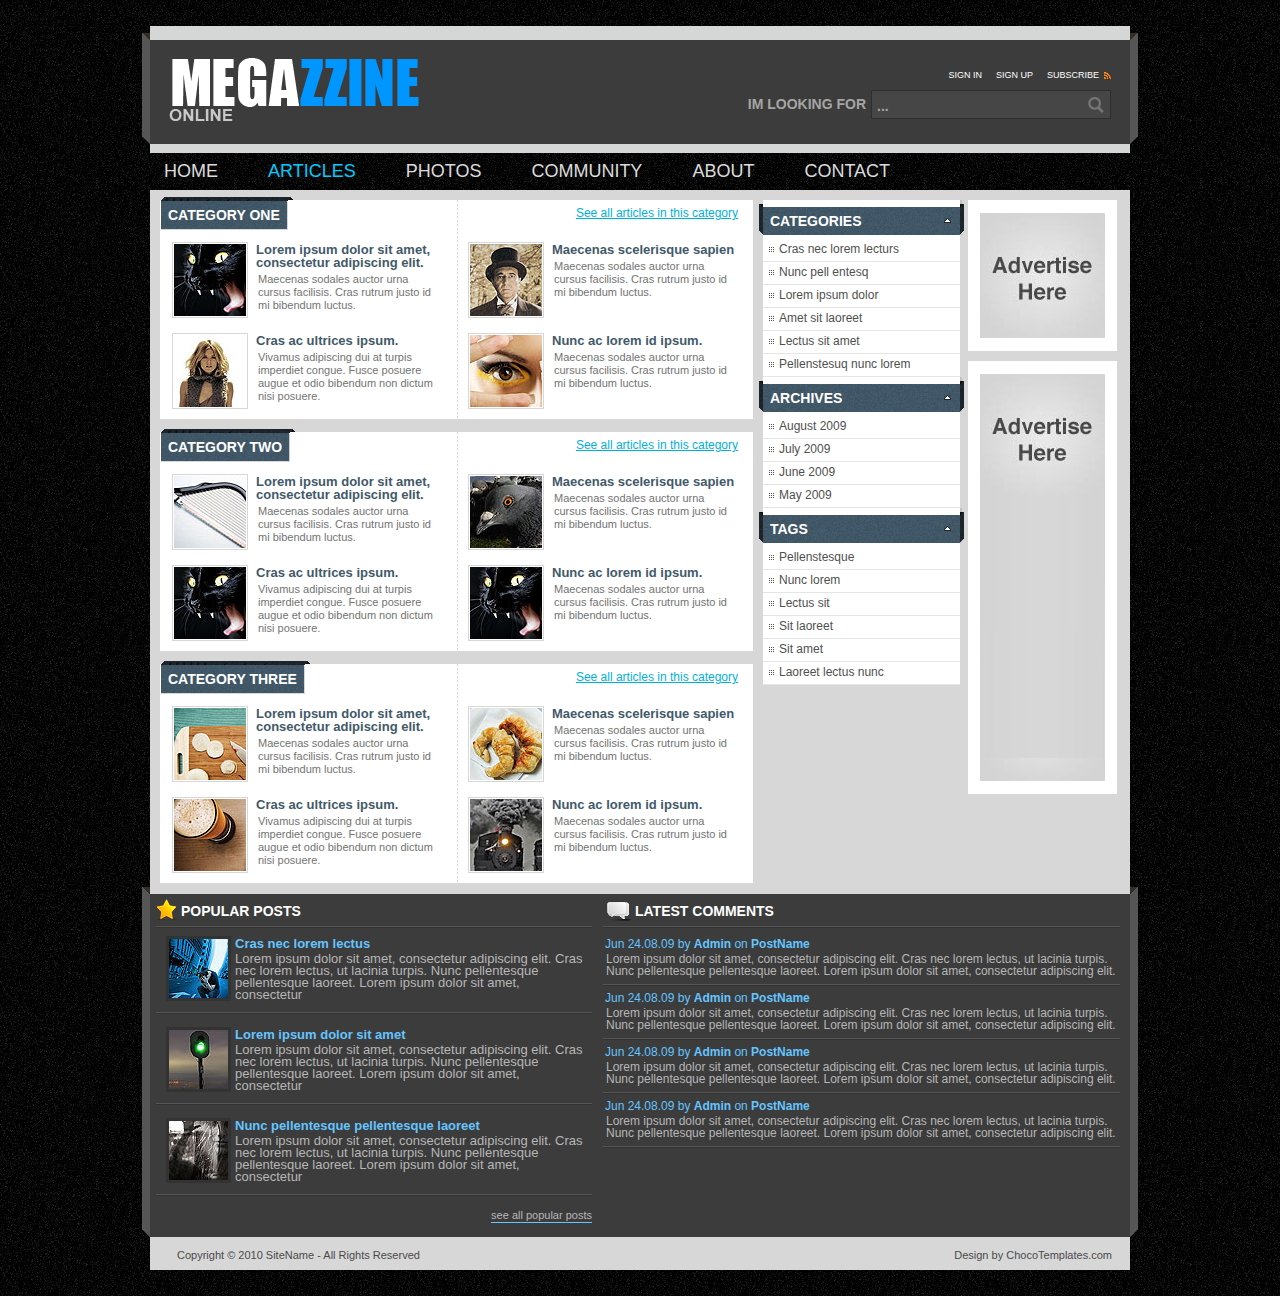
==== index.html @ aebdecf1 "init commit" ====
<!DOCTYPE html PUBLIC "-//W3C//DTD XHTML 1.0 Transitional//EN" "http://www.w3.org/TR/xhtml1/DTD/xhtml1-transitional.dtd">
<html xmlns="http://www.w3.org/1999/xhtml">
<head>
<title>MEGAZZINE</title>
<meta http-equiv="Content-Type" content="text/html; charset=utf-8" />
<link rel="stylesheet" href="css/style.css" type="text/css" media="all" />
<script type="text/javascript" src="js/jquery-1.4.2.min.js"></script>
<script type="text/javascript" src="js/jquery-func.js"></script>
<!--[if IE 6]><link rel="stylesheet" href="css/ie6.css" type="text/css" media="all" /><![endif]-->
</head>
<body>
<!-- START PAGE SOURCE -->
<div id="shell">
  <div id="header">
    <h1 id="logo"><a href="#">MEGAZZINE</a></h1>
    <div class="top-bar">
      <div class="links"> <a href="#">SIGN IN</a> <a href="#">SIGN UP</a> <a href="#" class="rss">SUBSCRIBE</a> </div>
      <div class="cl">&nbsp;</div>
      <div id="search">
        <form action="#" method="post">
          <label for="search-string">IM LOOKING FOR</label>
          <div class="fields">
            <input type="text" value="..." id="search-string" class="field" />
            <input type="submit" value="" class="submit" />
          </div>
        </form>
      </div>
    </div>
  </div>
  <div id="navigation">
    <ul>
      <li><a href="#">HOME</a></li>
      <li><a href="#" class="active">ARTICLES</a></li>
      <li><a href="#">PHOTOS</a></li>
      <li><a href="#">COMMUNITY</a></li>
      <li><a href="#">ABOUT</a></li>
      <li><a href="#">CONTACT</a></li>
    </ul>
    <div class="cl">&nbsp;</div>
  </div>
  <div id="main">
    <div id="content">
      <div class="box">
        <h2><span>CATEGORY ONE</span></h2>
        <a href="#" class="see-all">See all articles in this category</a>
        <div class="cl">&nbsp;</div>
        <div class="posts">
          <div class="post">
            <div class="image"> <a href="#"><img src="css/images/post-1.jpg" alt="" /></a> </div>
            <div class="data">
              <h4><a href="#">Lorem ipsum dolor sit amet, consectetur adipiscing elit.</a></h4>
              <p>Maecenas sodales auctor urna cursus facilisis. Cras rutrum justo id mi bibendum luctus. </p>
            </div>
          </div>
          <div class="post last">
            <div class="image"> <a href="#"><img src="css/images/post-2.jpg" alt="" /></a> </div>
            <div class="data">
              <h4><a href="#">Maecenas scelerisque sapien </a></h4>
              <p>Maecenas sodales auctor urna cursus facilisis. Cras rutrum justo id mi bibendum luctus. </p>
            </div>
          </div>
          <div class="cl">&nbsp;</div>
          <div class="post">
            <div class="image"> <a href="#"><img src="css/images/post-3.jpg" alt="" /></a> </div>
            <div class="data">
              <h4><a href="#">Cras ac ultrices ipsum. </a></h4>
              <p>Vivamus adipiscing dui at turpis imperdiet congue. Fusce posuere augue et odio bibendum non dictum nisi posuere. </p>
            </div>
          </div>
          <div class="post last">
            <div class="image"> <a href="#"><img src="css/images/post-4.jpg" alt="" /></a> </div>
            <div class="data">
              <h4><a href="#">Nunc ac lorem id ipsum.</a></h4>
              <p>Maecenas sodales auctor urna cursus facilisis. Cras rutrum justo id mi bibendum luctus. </p>
            </div>
          </div>
          <div class="cl">&nbsp;</div>
        </div>
      </div>
      <div class="box">
        <h2><span>CATEGORY TWO</span></h2>
        <a href="#" class="see-all">See all articles in this category</a>
        <div class="cl">&nbsp;</div>
        <div class="posts">
          <div class="post">
            <div class="image"> <a href="#"><img src="css/images/post-5.jpg" alt="" /></a> </div>
            <div class="data">
              <h4><a href="#">Lorem ipsum dolor sit amet, consectetur adipiscing elit.</a></h4>
              <p>Maecenas sodales auctor urna cursus facilisis. Cras rutrum justo id mi bibendum luctus. </p>
            </div>
          </div>
          <div class="post last">
            <div class="image"> <a href="#"><img src="css/images/post-6.jpg" alt="" /></a> </div>
            <div class="data">
              <h4><a href="#">Maecenas scelerisque sapien </a></h4>
              <p>Maecenas sodales auctor urna cursus facilisis. Cras rutrum justo id mi bibendum luctus. </p>
            </div>
          </div>
          <div class="cl">&nbsp;</div>
          <div class="post">
            <div class="image"> <a href="#"><img src="css/images/post-1.jpg" alt="" /></a> </div>
            <div class="data">
              <h4><a href="#">Cras ac ultrices ipsum. </a></h4>
              <p>Vivamus adipiscing dui at turpis imperdiet congue. Fusce posuere augue et odio bibendum non dictum nisi posuere. </p>
            </div>
          </div>
          <div class="post last">
            <div class="image"> <a href="#"><img src="css/images/post-1.jpg" alt="" /></a> </div>
            <div class="data">
              <h4><a href="#">Nunc ac lorem id ipsum.</a></h4>
              <p>Maecenas sodales auctor urna cursus facilisis. Cras rutrum justo id mi bibendum luctus. </p>
            </div>
          </div>
          <div class="cl">&nbsp;</div>
        </div>
      </div>
      <div class="box last">
        <h2><span>CATEGORY THREE</span></h2>
        <a href="#" class="see-all">See all articles in this category</a>
        <div class="cl">&nbsp;</div>
        <div class="posts">
          <div class="post">
            <div class="image"> <a href="#"><img src="css/images/post-7.jpg" alt="" /></a> </div>
            <div class="data">
              <h4><a href="#">Lorem ipsum dolor sit amet, consectetur adipiscing elit.</a></h4>
              <p>Maecenas sodales auctor urna cursus facilisis. Cras rutrum justo id mi bibendum luctus. </p>
            </div>
          </div>
          <div class="post last">
            <div class="image"> <a href="#"><img src="css/images/post-8.jpg" alt="" /></a> </div>
            <div class="data">
              <h4><a href="#">Maecenas scelerisque sapien </a></h4>
              <p>Maecenas sodales auctor urna cursus facilisis. Cras rutrum justo id mi bibendum luctus. </p>
            </div>
          </div>
          <div class="cl">&nbsp;</div>
          <div class="post">
            <div class="image"> <a href="#"><img src="css/images/post-9.jpg" alt="" /></a> </div>
            <div class="data">
              <h4><a href="#">Cras ac ultrices ipsum. </a></h4>
              <p>Vivamus adipiscing dui at turpis imperdiet congue. Fusce posuere augue et odio bibendum non dictum nisi posuere. </p>
            </div>
          </div>
          <div class="post last">
            <div class="image"> <a href="#"><img src="css/images/post-10.jpg" alt="" /></a> </div>
            <div class="data">
              <h4><a href="#">Nunc ac lorem id ipsum.</a></h4>
              <p>Maecenas sodales auctor urna cursus facilisis. Cras rutrum justo id mi bibendum luctus. </p>
            </div>
          </div>
          <div class="cl">&nbsp;</div>
        </div>
      </div>
      <div class="cl">&nbsp;</div>
    </div>
    <div id="sidebar">
      <div class="nav-box">
        <h2><span>CATEGORIES</span></h2>
        <ul>
          <li><a href="#">Cras nec lorem lecturs</a></li>
          <li><a href="#">Nunc pell entesq</a></li>
          <li><a href="#">Lorem ipsum dolor</a></li>
          <li><a href="#">Amet sit laoreet</a></li>
          <li><a href="#">Lectus sit amet</a></li>
          <li><a href="#">Pellenstesuq nunc lorem</a></li>
        </ul>
      </div>
      <div class="nav-box">
        <h2><span>ARCHIVES</span></h2>
        <ul>
          <li><a href="#">August 2009</a></li>
          <li><a href="#">July 2009</a></li>
          <li><a href="#">June 2009</a></li>
          <li><a href="#">May 2009</a></li>
        </ul>
      </div>
      <div class="nav-box">
        <h2><span>TAGS</span></h2>
        <ul>
          <li><a href="#">Pellenstesque</a></li>
          <li><a href="#">Nunc lorem</a></li>
          <li><a href="#">Lectus sit</a></li>
          <li><a href="#">Sit laoreet</a></li>
          <li><a href="#">Sit amet</a></li>
          <li><a href="#">Laoreet lectus nunc</a></li>
        </ul>
      </div>
    </div>
    <div id="banners">
      <div class="banner"> <a href="#"><img src="css/images/small-banner.gif" alt="" /></a> </div>
      <div class="banner"> <a href="#"><img src="css/images/big-banner.gif" alt="" /></a> </div>
    </div>
    <div class="cl">&nbsp;</div>
  </div>
  <div id="bottom">
    <div class="bg-top">
      <div class="bg-bottom">
        <div class="box">
          <h3 class="star"><span>POPULAR POSTS</span></h3>
          <div class="popular-posts">
            <ul>
              <li>
                <div class="image"><a href="#"><img src="css/images/popular-1.jpg" alt="" /></a></div>
                <div class="data">
                  <h5><a href="#">Cras nec lorem lectus</a></h5>
                  <p>Lorem ipsum dolor sit amet, consectetur adipiscing elit. Cras nec lorem lectus, ut lacinia turpis. Nunc pellentesque pellentesque laoreet. Lorem ipsum dolor sit amet, consectetur </p>
                </div>
                <div class="cl">&nbsp;</div>
              </li>
              <li>
                <div class="image"><a href="#"><img src="css/images/popular-2.jpg" alt="" /></a></div>
                <div class="data">
                  <h5><a href="#">Lorem ipsum dolor sit amet</a></h5>
                  <p>Lorem ipsum dolor sit amet, consectetur adipiscing elit. Cras nec lorem lectus, ut lacinia turpis. Nunc pellentesque pellentesque laoreet. Lorem ipsum dolor sit amet, consectetur </p>
                </div>
                <div class="cl">&nbsp;</div>
              </li>
              <li>
                <div class="image"><a href="#"><img src="css/images/popular-3.jpg" alt="" /></a></div>
                <div class="data">
                  <h5><a href="#">Nunc pellentesque pellentesque laoreet</a></h5>
                  <p>Lorem ipsum dolor sit amet, consectetur adipiscing elit. Cras nec lorem lectus, ut lacinia turpis. Nunc pellentesque pellentesque laoreet. Lorem ipsum dolor sit amet, consectetur </p>
                </div>
                <div class="cl">&nbsp;</div>
              </li>
            </ul>
          </div>
          <a href="#" class="see-all">see all popular posts</a>
          <div class="cl">&nbsp;</div>
        </div>
        <div class="box last">
          <h3 class="bubble"><span>LATEST COMMENTS</span></h3>
          <div class="latest-comments">
            <ul>
              <li>
                <h6>Jun 24.08.09 by <a href="#">Admin</a> on <a href="#">PostName</a></h6>
                <p>Lorem ipsum dolor sit amet, consectetur adipiscing elit. Cras nec lorem lectus, ut lacinia turpis. Nunc pellentesque pellentesque laoreet. Lorem ipsum dolor sit amet, consectetur adipiscing elit.</p>
              </li>
              <li>
                <h6>Jun 24.08.09 by <a href="#">Admin</a> on <a href="#">PostName</a></h6>
                <p>Lorem ipsum dolor sit amet, consectetur adipiscing elit. Cras nec lorem lectus, ut lacinia turpis. Nunc pellentesque pellentesque laoreet. Lorem ipsum dolor sit amet, consectetur adipiscing elit.</p>
              </li>
              <li>
                <h6>Jun 24.08.09 by <a href="#">Admin</a> on <a href="#">PostName</a></h6>
                <p>Lorem ipsum dolor sit amet, consectetur adipiscing elit. Cras nec lorem lectus, ut lacinia turpis. Nunc pellentesque pellentesque laoreet. Lorem ipsum dolor sit amet, consectetur adipiscing elit.</p>
              </li>
              <li>
                <h6>Jun 24.08.09 by <a href="#">Admin</a> on <a href="#">PostName</a></h6>
                <p>Lorem ipsum dolor sit amet, consectetur adipiscing elit. Cras nec lorem lectus, ut lacinia turpis. Nunc pellentesque pellentesque laoreet. Lorem ipsum dolor sit amet, consectetur adipiscing elit.</p>
              </li>
            </ul>
          </div>
        </div>
        <div class="cl">&nbsp;</div>
      </div>
    </div>
  </div>
  <div id="footer">
    <p class="lf">Copyright &copy; 2010 <a href="#">SiteName</a> - All Rights Reserved</p>
    <p class="rf">Design by <a href="http://chocotemplates.com/">ChocoTemplates.com</a></p>
    <div style="clear:both;"></div>
  </div>
</div>
<!-- END PAGE SOURCE -->
</body>
</html>
---- css/style.css ----
* {
	margin:0;
	padding:0;
	outline:0;
}
body {
	font-size:11px;
	line-height:1.3;
	font-family:Arial, Helvetica, Sans-Serif;
	color:#737373;
	line-height:13px;
	background:#000 url(images/body.gif) center top;
}
a {
	color:#0252aa;
	text-decoration:none;
	cursor:pointer;
}
a:hover {
	text-decoration:underline;
}
a img {
	border:0;
}
h2 {
	color:#fff;
	font-size:14px;
	line-height:16px;
}
h3 {
	background:url(images/bottom-border.gif) bottom repeat-x;
	color:#fff;
	font-size:14px;
	line-height:16px;
	margin-bottom:8px;
}
h3 span {
	display:block;
	padding:12px 0 9px 0;
}
h3.star span {
	background:url(images/bottom-star.gif) left center no-repeat;
	padding-left:25px;
}
h3.bubble span {
	background:url(images/bottom-bubble.gif) 4px center no-repeat;
	padding-left:32px;
}
h5 {
	font-size:13px;
	line-height:15px;
	padding-bottom:2px;
}
h5 a {
	color:#64c5ff;
}
h6 {
	font-weight:normal;
	font-size:12px;
	line-height:14px;
	color:#64c5ff;
	padding-bottom:2px;
}
h6 a {
	font-weight:bold;
	color:#64c5ff;
}
input, textarea, select {
	font-size:14px;
	font-family:Arial, Helvetica, sans-serif;
	font-weight:bold;
	color:#a5a5a5;
}
textarea {
	overflow:auto;
}
.cl {
	display:block;
	height:0;
	font-size:0;
	line-height:0;
	text-indent:-4000px;
	clear:both;
}
.notext {
	font-size:0;
	line-height:0;
	text-indent:-4000px;
}
.left, .alignleft {
	float:left;
	display:inline;
}
.right, .alignright {
	float:right;
	display:inline;
}
.last {
	margin-right:0 !important;
	margin-bottom:0 !important;
}
#shell {
	width:980px;
	padding:26px 8px;
	margin:0 auto;
}
#header {
	width:942px;
	height:63px;
	position:relative;
	padding:32px 27px;
	background:url(images/header.gif);
	margin:0 -8px;
}
#header .top-bar {
	float:right;
}
#logo {
	float:left;
	width:250px;
}
#logo a {
	display:block;
	width:250px;
	height:63px;
	background:url(images/logo.gif);
	font-size:0;
	line-height:0;
	text-indent:-4000px;
}
#header .links {
	float:right;
	padding:11px 0 8px 0;
}
#header .links a {
	float:left;
	color:#feffff;
	font-size:9px;
	margin-left:14px;
}
.rss {
	padding-right:12px;
	background:url(images/rss.gif) right center no-repeat;
}
#search {
	float:right;
}
#search label {
	float:left;
	font-size:14px;
	font-weight:bold;
	color:#a5a5a5;
	line-height:29px;
	padding-right:5px;
}
#search .fields {
	float:left;
	background:#464646;
	border:1px solid #2e2e2e;
	padding:0 5px;
}
#search .field {
	float:left;
	background:#464646;
	border:0;
	width:200px;
	line-height:14px;
	padding:7px 11px 4px 0;
}
#search .submit {
	float:left;
	width:17px;
	height:27px;
	background:url(images/search-submit.gif);
	border:0;
	cursor:submit;
}
#navigation {
	padding:9px 14px 10px 14px;
}
#navigation ul {
	list-style:none;
}
#navigation ul li {
	float:left;
	padding-right:50px;
	height:18px;
	line-height:18px;
}
#navigation ul li a {
	color:#dbdbdb;
	font-size:18px;
}
#navigation ul li a:hover, #navigation ul li a.active {
	color:#00ccff;
	text-decoration:none;
}
#main {
	background:#d7d7d7;
	padding:10px 10px 4px 10px;
	height:100%;
}
ul {
	list-style:none;
}
#main .box {
	background:#fff url(images/content-divider.gif) 297px top repeat-y;
	margin-bottom:13px;
	padding:0 15px 0 12px;
	height:100%;
}
#content {
	float:left;
	width:593px;
}
#content h2 {
	background:url(images/content-heading.gif) left top no-repeat;
	padding-left:3px;
	position:relative;
	top:-3px;
	left:-11px;
	float:left;
}
#content h2 span {
	float:left;
	background:url(images/content-heading.gif) right top no-repeat;
	padding:10px 13px 11px 4px;
}
#content .see-all {
	float:right;
	font-size:12px;
	line-height:14px;
	color:#00b1dd;
	text-decoration:underline;
	padding-top:6px;
}
#content .see-all:hover {
	text-decoration:none;
}
#content .post {
	float:left;
	width:270px;
	min-height:76px;
	margin-right:26px;
	padding:5px 0 10px 0;
}
#content .post .image {
	float:left;
	border:1px solid #d7d7d7;
	width:74px;
}
#content .post .image img {
	border:1px solid #fff;
}
#content .post .data {
	float:right;
	width:186px;
	padding-top:1px;
}
h4 {
	font-size:13px;
	line-height:13px;
	padding-bottom:4px;
}
h4 a {
	color:#425969;
}
#content .post .data p {
	padding-left:2px;
}
#sidebar {
	float:left;
	width:197px;
	padding:0 8px 0 10px;
}
#sidebar .nav-box {
	background-color:#fff;
}
#sidebar h2 {
	background:url(images/sidebar-heading.gif) top no-repeat;
	width:205px;
	height:35px;
	padding-bottom:4px;
	margin:0 -4px;
}
#sidebar h2 span {
	display:block;
	width:194px;
	height:14px;
	padding:13px 0 8px 11px;
	cursor:pointer;
}
#sidebar h2 span {
	background:url(images/sidebar-h2-normal.gif) 185px 18px no-repeat;
}
#sidebar h2.minimized span {
	background-image:url(images/sidebar-h2-minimized.gif);
}
#sidebar ul li {
	display:block;
}
#sidebar ul li {
	border-bottom:1px solid #e5e5e5;
	font-size:12px;
	line-height:14px;
	padding:3px 0 5px;
}
#sidebar ul li a {
	display:block;
	color:#4f4f4f;
	text-decoration:none;
	padding-left:16px;
	background:url(images/sidebar-bullet.gif) 6px center no-repeat;
}
#sidebar ul li a:hover {
	color:#1da9d7;
	background-image:url(images/sidebar-bullet-active.gif);
}
#banners {
	float:left;
}
.banner {
	border:12px solid #fff;
	border-top-width:13px;
	border-bottom-width:13px;
	margin-bottom:10px;
}
#bottom {
	background:#3c3c3c url(images/bottom-middle.gif) left top repeat-y;
	width:996px;
	position:relative;
	left:-8px;
}
#bottom .bg-top {
	background:url(images/bottom-top.gif) left top no-repeat;
}
#bottom .bg-bottom {
	background:url(images/bottom-bottom.gif) left bottom no-repeat;
	padding:4px 14px 14px 14px;
}
#bottom .box {
	float:left;
	margin-right:11px;
	width:436px;
}
#bottom .last {
	width:517px;
}
#bottom .popular-posts li {
	padding:0 0 13px 10px;
	background:url(images/bottom-border.gif) bottom repeat-x;
	margin-bottom:13px;
}
#bottom .popular-posts .image {
	float:left;
	border:3px solid #343333;
}
#bottom .popular-posts .data {
	float:right;
	width:348px;
	padding-right:9px;
}
#bottom .popular-posts .data p {
	font-size:13px;
	line-height:12px;
	color:#b7b7b7;
}
#bottom .latest-comments {
	padding-top:1px;
}
#bottom .latest-comments li {
	background:url(images/bottom-border.gif) bottom repeat-x;
	padding-bottom:9px;
	margin-bottom:5px;
	padding-left:2px;
}
#bottom .latest-comments p {
	font-size:12px;
	line-height:12px;
	color:#b7b7b7;
	padding-left:1px;
}
#bottom .see-all {
	color:#b7b7b7;
	float:right;
	text-decoration:none;
	border-bottom:1px solid #64c5ff;
}
#bottom .see-all:hover {
	border-bottom:0;
	margin-bottom:1px;
}
#footer {
	padding:12px 18px 9px 27px;
	height:100%;
}
#footer, #footer a {
	color:#4a4a4a;
	background:#d7d7d7;
	text-decoration:none;
}
#footer a:hover {
	text-decoration:none;
}
#footer p {
	margin:0;
	padding:0;
	line-height:normal;
	white-space:nowrap;
	color:#4a4a4a;
}
#footer .lf {
	float:left;
}
#footer .rf {
	float:right;
}
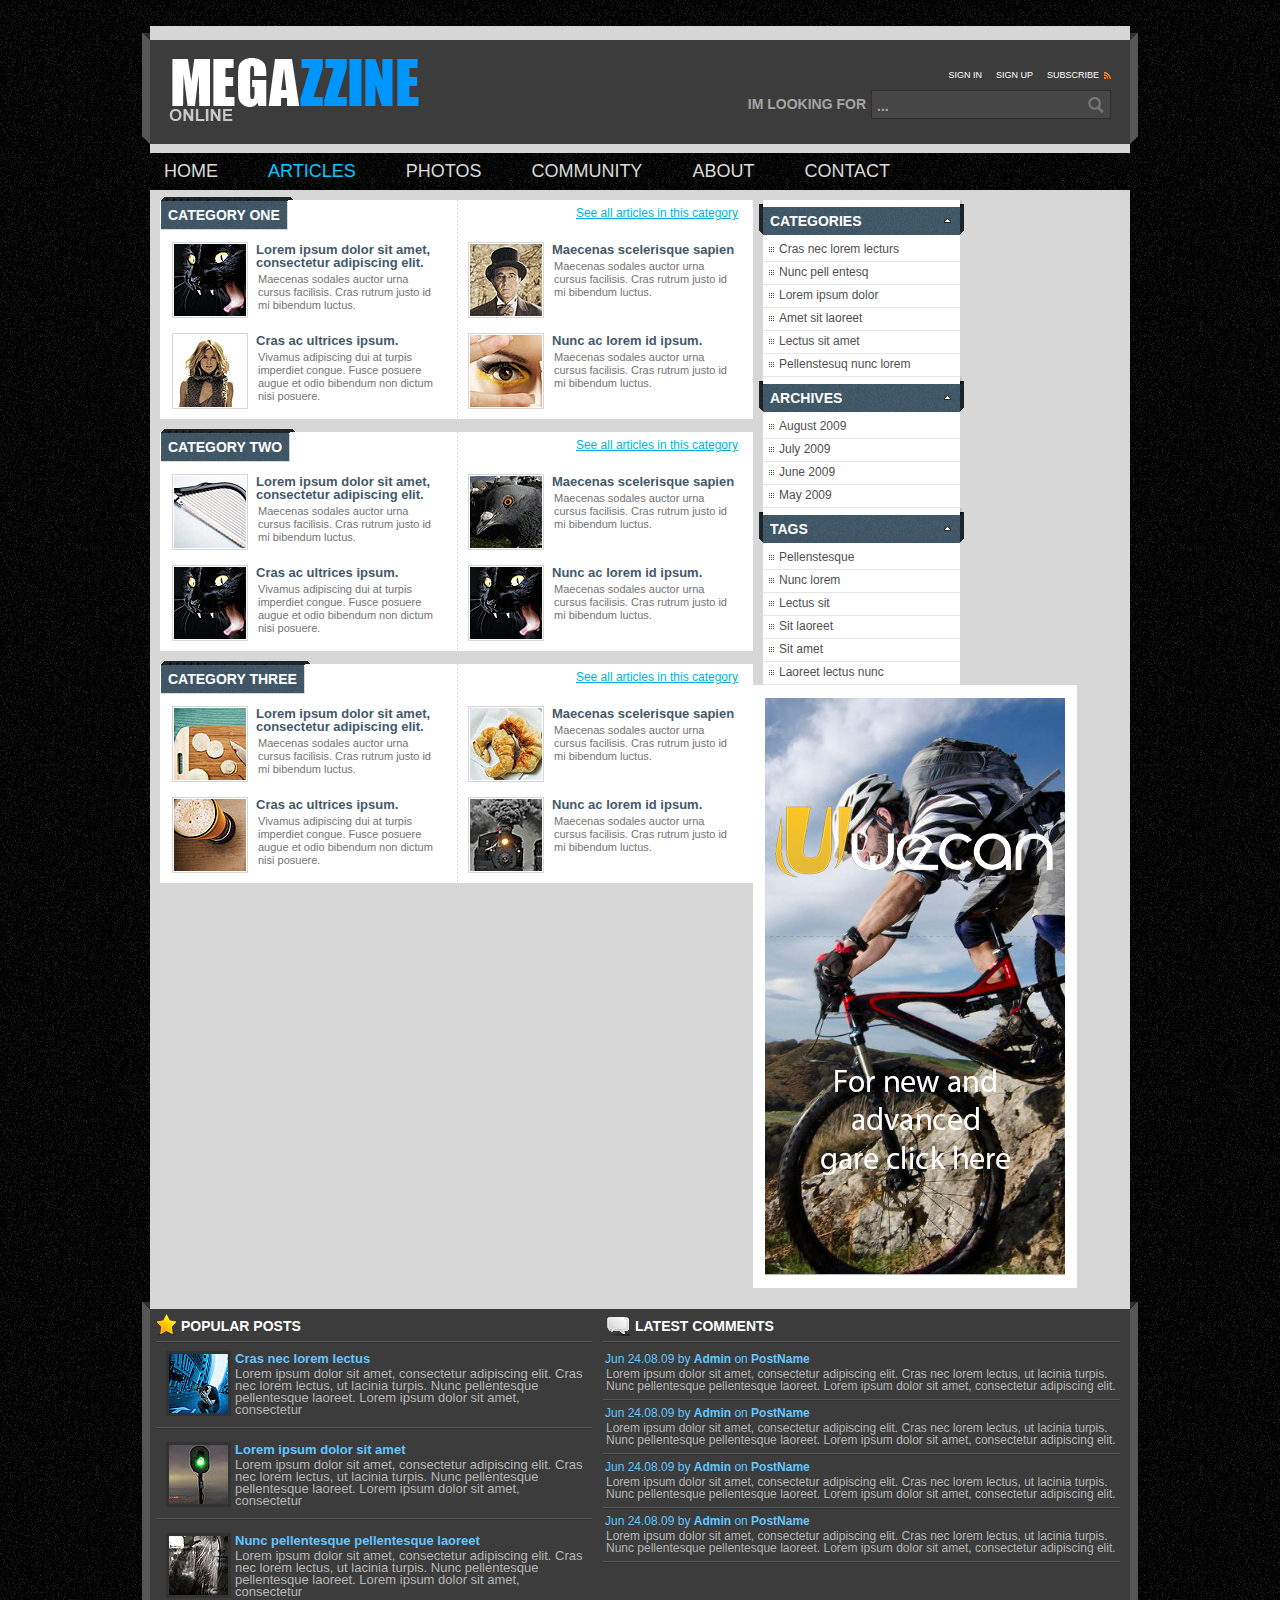
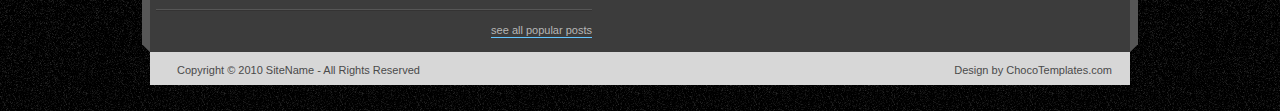
==== commit 16edc3c1: "adding image" ====
--- a/index.html
+++ b/index.html
@@ -187,8 +187,7 @@
       </div>
     </div>
     <div id="banners">
-      <div class="banner"> <a href="#"><img src="css/images/small-banner.gif" alt="" /></a> </div>
-      <div class="banner"> <a href="#"><img src="css/images/big-banner.gif" alt="" /></a> </div>
+      <div class="banner"> <a href="https://sapient-apac-publish.adobesandbox.com/content/uwecan/in/en.html"><img src="css/images/advertisementuwecan.png" alt="" /></a> </div>
     </div>
     <div class="cl">&nbsp;</div>
   </div>
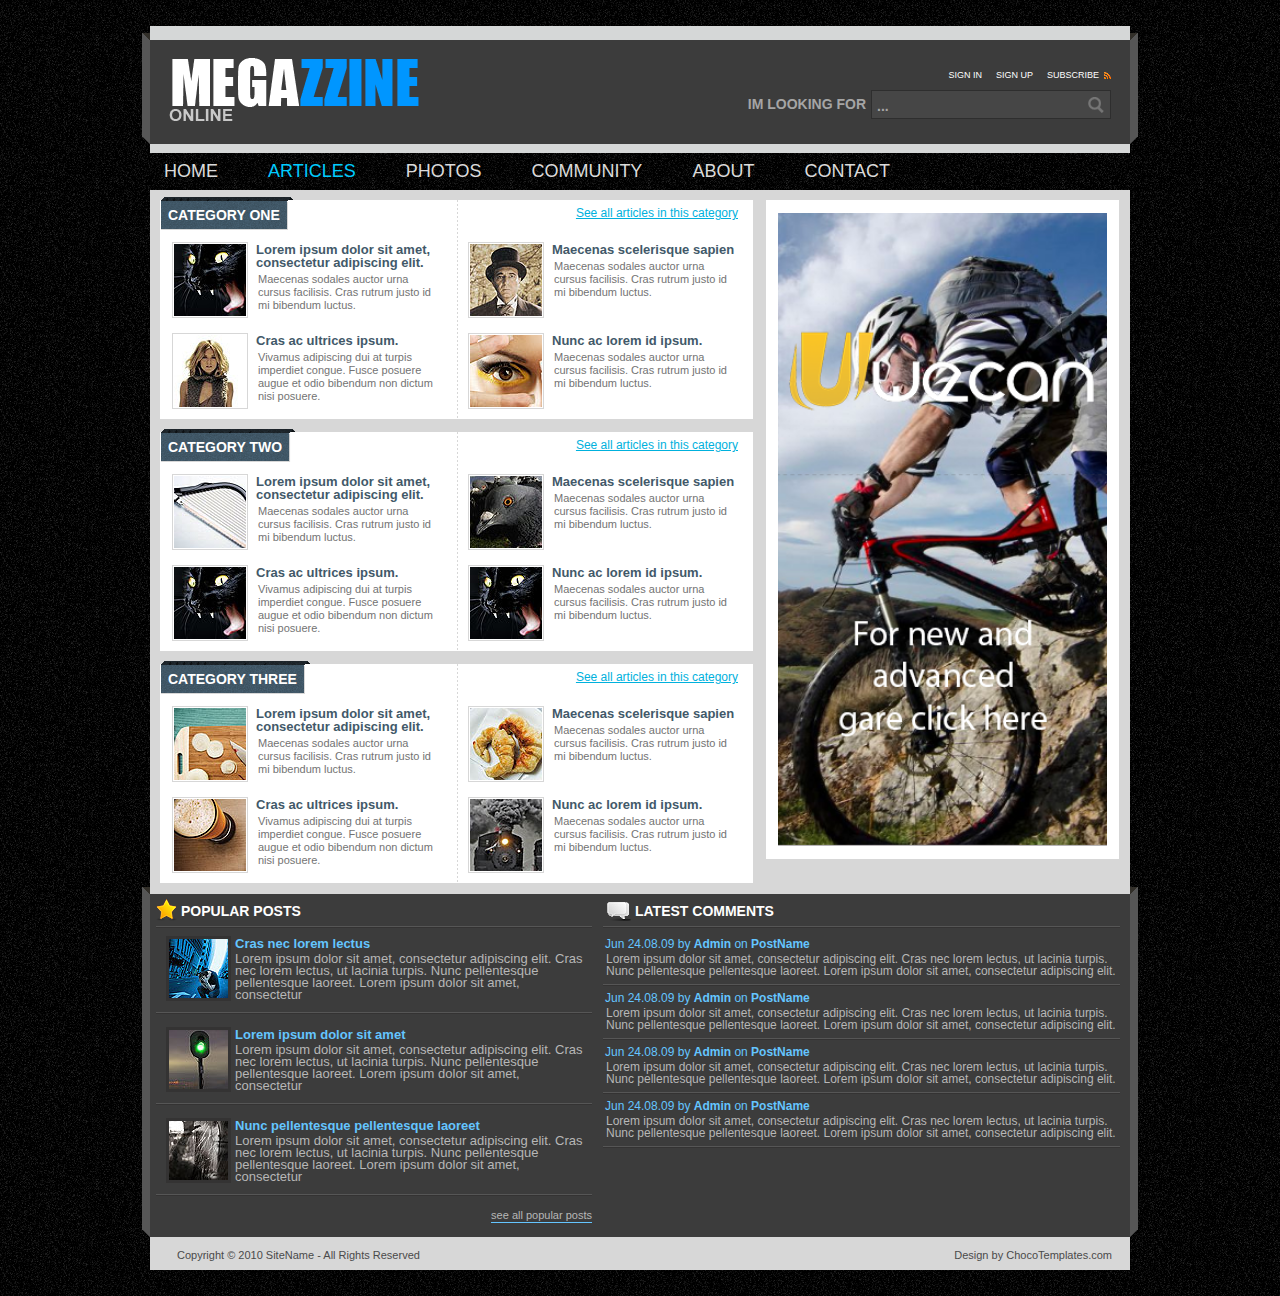
==== commit 718c68fc: "adding image" ====
--- a/index.html
+++ b/index.html
@@ -153,41 +153,12 @@
       </div>
       <div class="cl">&nbsp;</div>
     </div>
-    <div id="sidebar">
-      <div class="nav-box">
-        <h2><span>CATEGORIES</span></h2>
-        <ul>
-          <li><a href="#">Cras nec lorem lecturs</a></li>
-          <li><a href="#">Nunc pell entesq</a></li>
-          <li><a href="#">Lorem ipsum dolor</a></li>
-          <li><a href="#">Amet sit laoreet</a></li>
-          <li><a href="#">Lectus sit amet</a></li>
-          <li><a href="#">Pellenstesuq nunc lorem</a></li>
-        </ul>
-      </div>
-      <div class="nav-box">
-        <h2><span>ARCHIVES</span></h2>
-        <ul>
-          <li><a href="#">August 2009</a></li>
-          <li><a href="#">July 2009</a></li>
-          <li><a href="#">June 2009</a></li>
-          <li><a href="#">May 2009</a></li>
-        </ul>
-      </div>
-      <div class="nav-box">
-        <h2><span>TAGS</span></h2>
-        <ul>
-          <li><a href="#">Pellenstesque</a></li>
-          <li><a href="#">Nunc lorem</a></li>
-          <li><a href="#">Lectus sit</a></li>
-          <li><a href="#">Sit laoreet</a></li>
-          <li><a href="#">Sit amet</a></li>
-          <li><a href="#">Laoreet lectus nunc</a></li>
-        </ul>
-      </div>
-    </div>
+    
     <div id="banners">
-      <div class="banner"> <a href="https://sapient-apac-publish.adobesandbox.com/content/uwecan/in/en.html"><img src="css/images/advertisementuwecan.png" alt="" /></a> </div>
+      <div class="banner"> 
+        <a href="https://sapient-apac-publish.adobesandbox.com/content/uwecan/in/en.html">
+          <img src="css/images/advertisementuwecan.png" alt="" style="width: 329px;"/>
+        </a> </div>
     </div>
     <div class="cl">&nbsp;</div>
   </div>
--- a/css/style.css
+++ b/css/style.css
@@ -318,6 +318,7 @@
 }
 #banners {
 	float:left;
+	margin-left: 13px;
 }
 .banner {
 	border:12px solid #fff;
